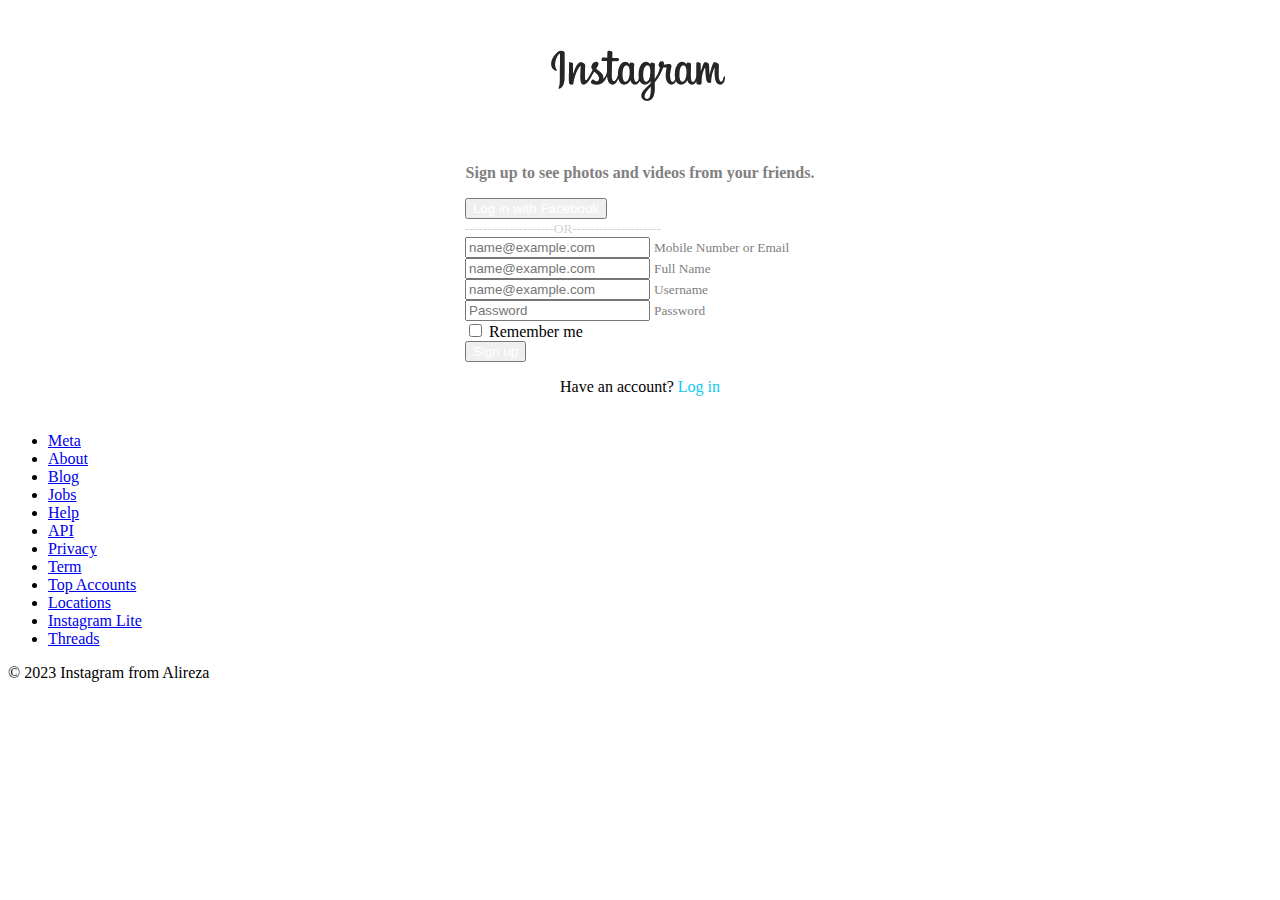
==== html/sign-up.html @ 3467f6ea "Add files via upload" ====
<!DOCTYPE html>
<html lang="en">
    <head>
        <meta charset="UTF-8">
        <title>Sign up</title>
        <link href="https://cdn.jsdelivr.net/npm/bootstrap@5.3.1/dist/css/bootstrap.min.css" rel="stylesheet" integrity="sha384-4bw+/aepP/YC94hEpVNVgiZdgIC5+VKNBQNGCHeKRQN+PtmoHDEXuppvnDJzQIu9" crossorigin="anonymous">
        <link href="../css/sign-up.css" rel="stylesheet" />
    </head>
    <body>
        <div id="main-container">
            <div id="first-item">
                <form class="px-5 py-4 border mb-3 bg-body">
                    <div style="display: flex; justify-content: center;">
                        <h1><a href="../index.html"><img src="../assets/images/instagram-logo.png" alt="instagram-logo" /></a></h1>
                    </div>
                    <div style="text-align: center; font-weight: bolder; color: grey;">
                        <p class="mt-0">Sign up to see photos and videos from your friends.</p>
                    </div>
                    <button class="w-100 btn btn-lg btn-primary mb-2" style="color: white;" type="submit">Log in with Facebook</button>
                    <div class="mb-4">
                        <small class="text-body-secondary" draggable="true" style="color: lightgray;">--------------------OR--------------------</small>
                    </div>
                    <div class="form-floating mb-3">
                        <input type="email" class="form-control" id="floatingInput" placeholder="name@example.com">
                        <label for="floatingInput" style="font-size: smaller; color: grey;">Mobile Number or Email</label>
                    </div>
                    <div class="form-floating mb-3">
                        <input type="email" class="form-control" id="floatingInput" placeholder="name@example.com">
                        <label for="floatingInput" style="font-size: smaller; color: grey;">Full Name</label>
                    </div>
                    <div class="form-floating mb-3">
                        <input type="email" class="form-control" id="floatingInput" placeholder="name@example.com">
                        <label for="floatingInput" style="font-size: smaller; color: grey;">Username</label>
                    </div>
                    <div class="form-floating mb-3">
                        <input type="password" class="form-control" id="floatingPassword" placeholder="Password">
                        <label for="floatingPassword" style="font-size: smaller; color: grey;">Password</label>
                    </div>
                    <div class="checkbox mb-3">
                        <label>
                        <input type="checkbox" value="remember-me"> Remember me</label>
                    </div>
                    <button class="w-100 btn btn-lg btn-info mb-2" style="color: white;" type="submit">Sign up</button>
                    <div style="text-align: center;">
                        
                    </div>
                </form>
                <form class="px-1 py-2 border bg-body">
                    <div class="mt-3" style="text-align: center;">
                        <p>Have an account? <a href="../index.html" style="color: #0dcaf0; text-decoration: none;">Log in</a></p>
                    </div>
                </form>
            </div>
        </div>
        <div class="container">
            <footer>
              <ul class="nav justify-content-center pb-3">
                <li class="nav-item"><a href="https://about.meta.com/" class="nav-link px-2 text-body-secondary">Meta</a></li>
                <li class="nav-item"><a href="https://about.instagram.com/" class="nav-link px-2 text-body-secondary">About</a></li>
                <li class="nav-item"><a href="https://about.instagram.com/blog/" class="nav-link px-2 text-body-secondary">Blog</a></li>
                <li class="nav-item"><a href="https://www.instagram.com/about/jobs/" class="nav-link px-2 text-body-secondary">Jobs</a></li>
                <li class="nav-item"><a href="https://help.instagram.com/" class="nav-link px-2 text-body-secondary">Help</a></li>
                <li class="nav-item"><a href="https://developers.facebook.com/docs/instagram" class="nav-link px-2 text-body-secondary">API</a></li>
                <li class="nav-item"><a href="https://www.instagram.com/legal/privacy/" class="nav-link px-2 text-body-secondary">Privacy</a></li>
                <li class="nav-item"><a href="https://www.instagram.com/legal/terms/" class="nav-link px-2 text-body-secondary">Term</a></li>
                <li class="nav-item"><a href="https://www.instagram.com/directory/profiles/" class="nav-link px-2 text-body-secondary">Top Accounts</a></li>
                <li class="nav-item"><a href="https://www.instagram.com/explore/locations/" class="nav-link px-2 text-body-secondary">Locations</a></li>
                <li class="nav-item"><a href="https://www.instagram.com/web/lite/" class="nav-link px-2 text-body-secondary">Instagram Lite</a></li>
                <li class="nav-item"><a href="https://www.threads.net/" class="nav-link px-2 text-body-secondary">Threads</a></li>
              </ul>
              <p class="text-center text-body-secondary">© 2023 Instagram from Alireza</p>
            </footer>
        </div>
    </body>
    <script src="https://cdn.jsdelivr.net/npm/bootstrap@5.3.1/dist/js/bootstrap.bundle.min.js" integrity="sha384-HwwvtgBNo3bZJJLYd8oVXjrBZt8cqVSpeBNS5n7C8IVInixGAoxmnlMuBnhbgrkm" crossorigin="anonymous"></script>
</html>
---- css/sign-up.css ----
#main-container {
    display: flex;
    justify-content: center;
    margin-top: 10px;
    margin-bottom: 20px;
}
#first-item {
    width: 350px;
}
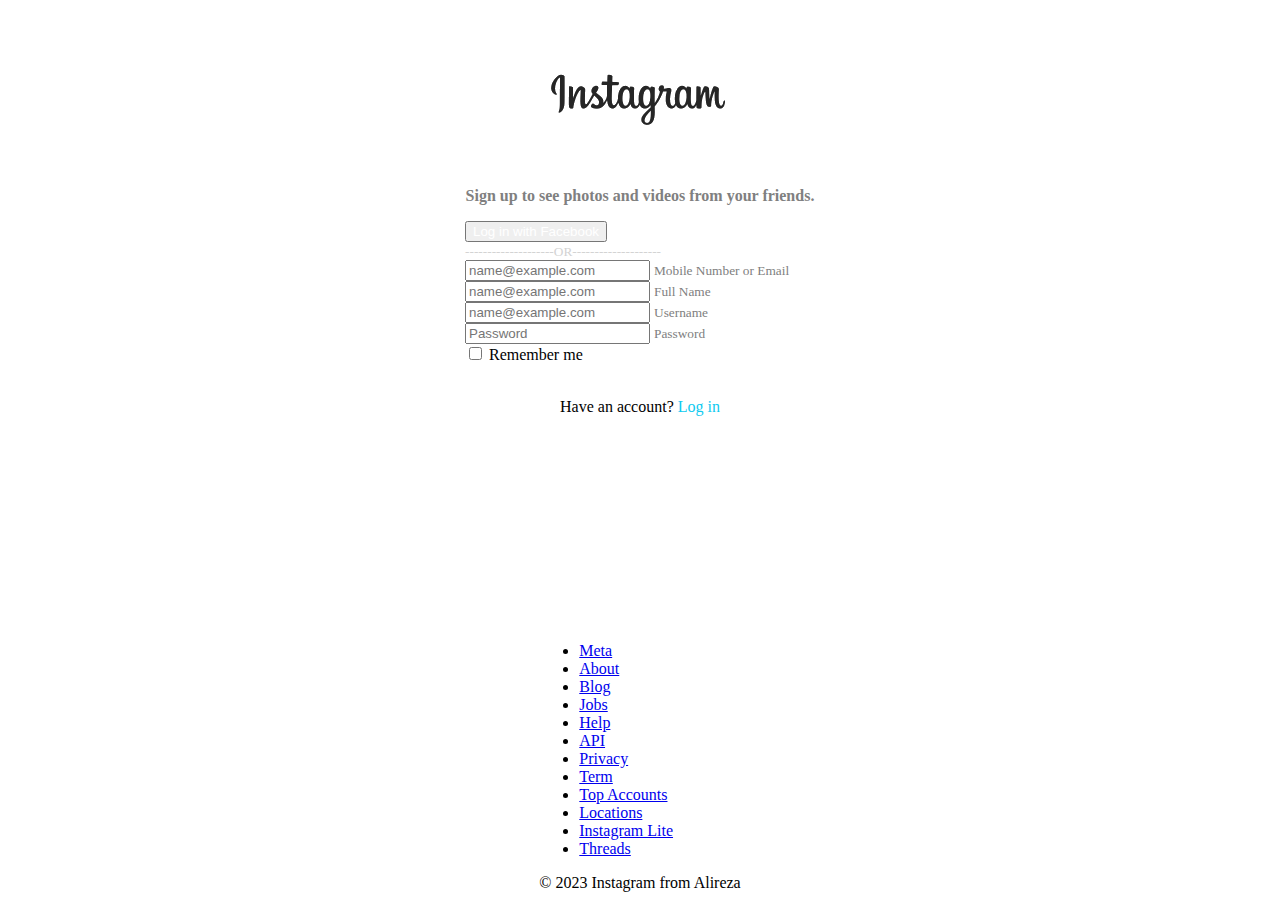
==== commit c3218f52: "Add files via upload" ====
--- a/html/sign-up.html
+++ b/html/sign-up.html
@@ -7,7 +7,7 @@
         <link href="../css/sign-up.css" rel="stylesheet" />
     </head>
     <body>
-        <div id="main-container">
+        <div id="q-container">
             <div id="first-item">
                 <form class="px-5 py-4 border mb-3 bg-body">
                     <div style="display: flex; justify-content: center;">
@@ -40,7 +40,7 @@
                         <label>
                         <input type="checkbox" value="remember-me"> Remember me</label>
                     </div>
-                    <button class="w-100 btn btn-lg btn-info mb-2" style="color: white;" type="submit">Sign up</button>
+                    <a class="w-100 btn btn-lg btn-info mb-2"  href="../html/instagram.html" style="color: white;" type="submit">Sign up</a>
                     <div style="text-align: center;">
                         
                     </div>
@@ -52,7 +52,7 @@
                 </form>
             </div>
         </div>
-        <div class="container">
+        <div class="container" id="q-footer">
             <footer>
               <ul class="nav justify-content-center pb-3">
                 <li class="nav-item"><a href="https://about.meta.com/" class="nav-link px-2 text-body-secondary">Meta</a></li>
--- a/css/sign-up.css
+++ b/css/sign-up.css
@@ -7,3 +7,17 @@
 #first-item {
     width: 350px;
 }
+body{
+    min-height: 100vh;
+    display: flex;
+    justify-content: center;
+    align-items: center;
+    flex-direction: column;
+}
+#q-footer {
+    margin-top: auto;
+}
+#q-container {
+    margin-bottom: auto;
+    margin-top: 2% !important;
+}